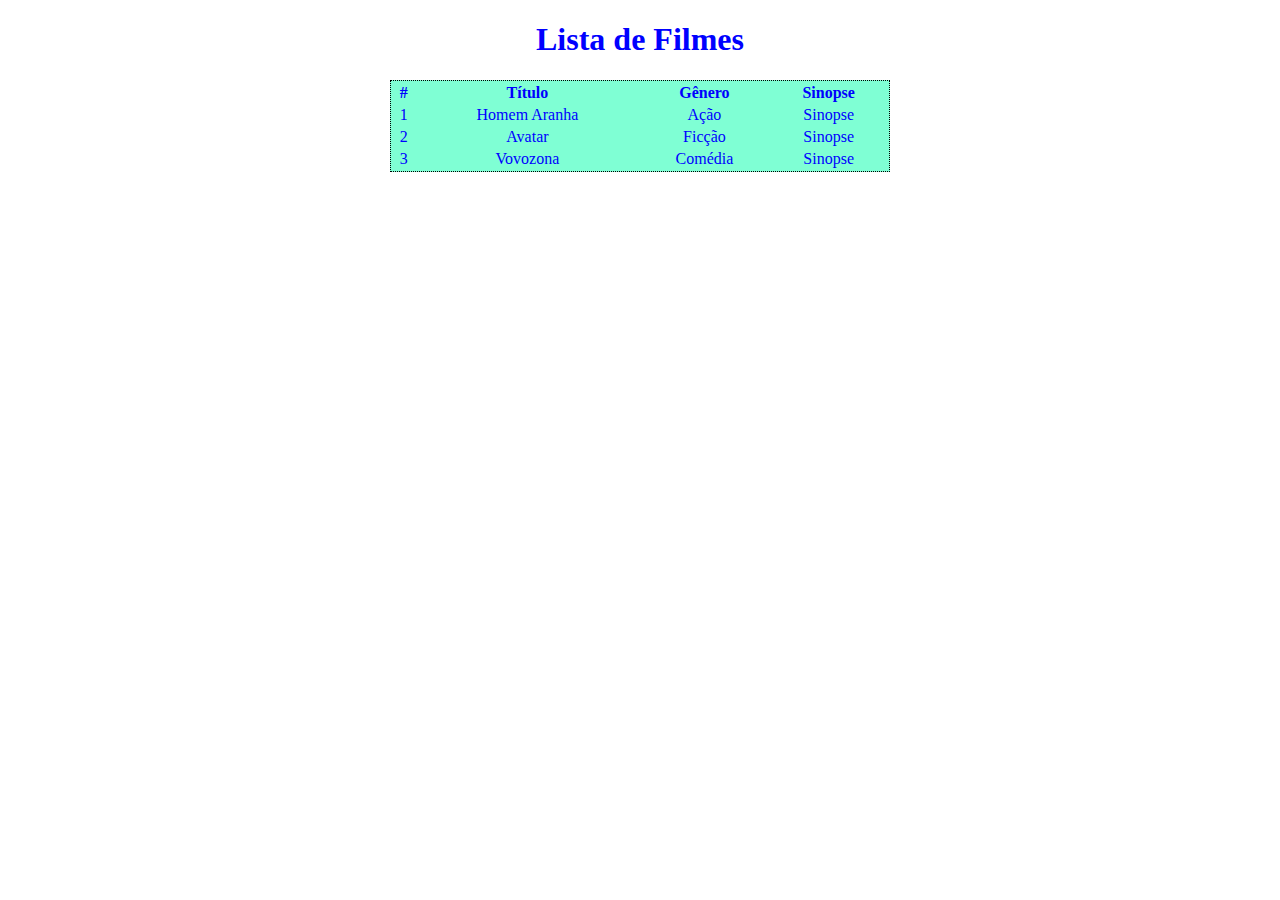
==== listaFilmes.html @ 1d0c4a99 "Commit Inicial" ====
<!DOCTYPE html>
<html lang="en">

<head>
    <meta charset="UTF-8">
    <meta name="viewport" content="width=device-width, initial-scale=1.0">
    <title>Filmes</title>
    <link rel="stylesheet" href="css/style.css">
</head>

<body>
    <h1 class="titulo">Lista de Filmes</h1>

    <table class="tabela titulo"><!--Definição da tabela-->
        <thead><!--Cabeçalho da tabela-->
            <tr><!--Linha do cabeçalho-->
                <th>#</th>
                <th>Título</th>
                <th>Gênero</th>
                <th>Sinopse</th>
            </tr>
        </thead>
        <tbody><!--Corpo da tabela-->
            <tr>
                <td>1</td>
                <td>Homem Aranha</td>
                <td>Ação</td>
                <td>Sinopse</td>
            </tr>
            <tr>
                <td>2</td>
                <td>Avatar</td>
                <td>Ficção</td>
                <td>Sinopse</td>
            </tr>
            <tr>
                <td>3</td>
                <td>Vovozona</td>
                <td>Comédia</td>
                <td>Sinopse</td>
            </tr>
        </tbody>
    </table>

</body>

</html>
---- css/style.css ----
.tabela {
    border: 1px dotted black; 
    width: 500px; 
    margin: auto;
    background-color: aquamarine;
}

.titulo {
    text-align: center;
    color: blue;
}

.componentes {
    margin-bottom: 20px;
}

.componentes label {
    display: block;
    font-weight: bold;
}

.componentes input, select, textarea {
    width: 400px;
}

.componentes button {
    width: 100px;
    height: 30px;
    border: none;
    color: white;
    font-weight: bold;
    border-radius: 10px;
    background-color: #0275d8;
}

.componentes button:hover {
    background-color: #d9534f;
}
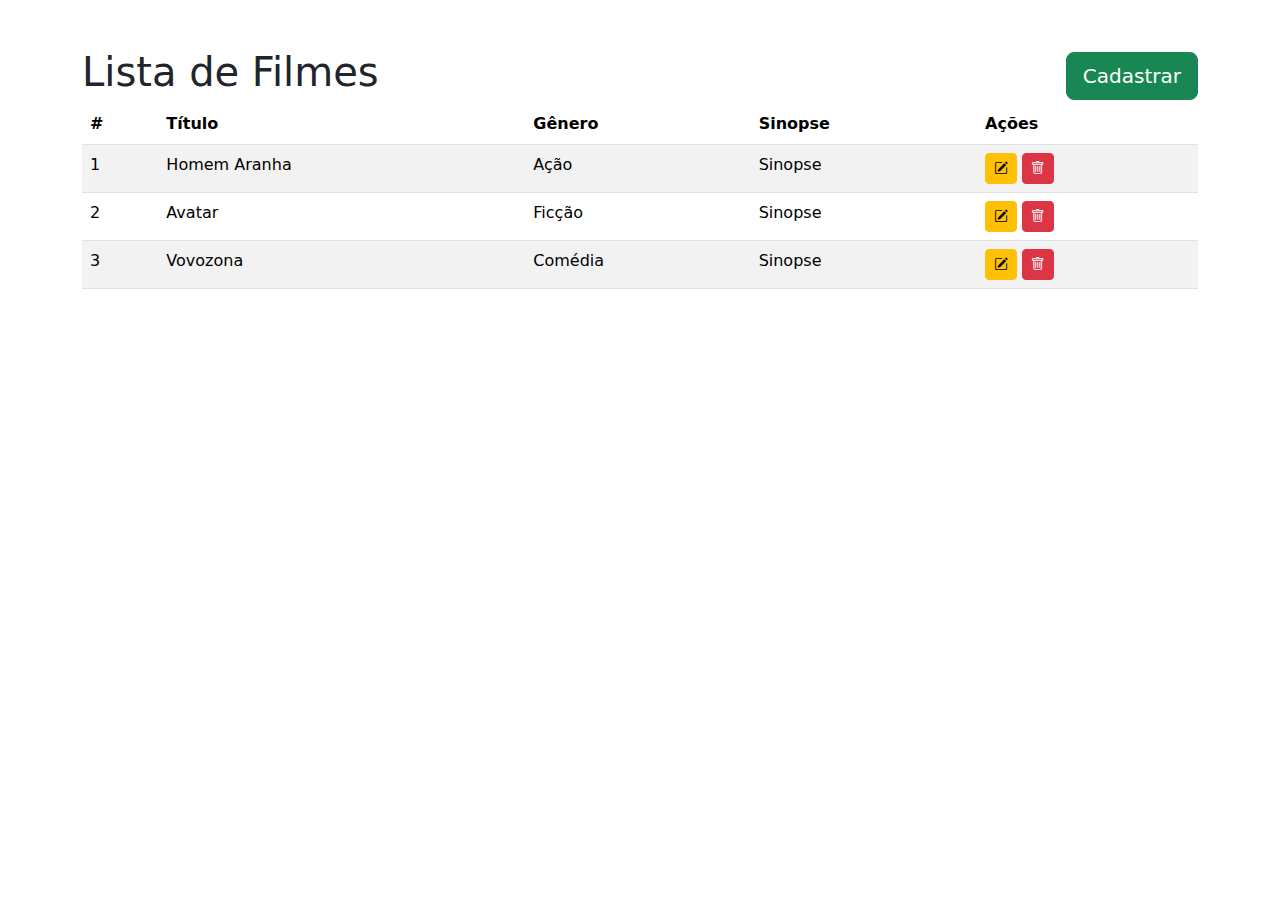
==== commit 0cba3a08: "estilizando a pagina de listaro" ====
--- a/listaFilmes.html
+++ b/listaFilmes.html
@@ -5,42 +5,89 @@
     <meta charset="UTF-8">
     <meta name="viewport" content="width=device-width, initial-scale=1.0">
     <title>Filmes</title>
-    <link rel="stylesheet" href="css/style.css">
+    <link
+      rel="stylesheet"
+      href="https://cdn.jsdelivr.net/npm/bootstrap@5.3.0/dist/css/bootstrap.min.css"
+    />
+    <link rel="stylesheet" href="https://cdn.jsdelivr.net/npm/bootstrap-icons@1.10.5/font/bootstrap-icons.css">
 </head>
 
 <body>
-    <h1 class="titulo">Lista de Filmes</h1>
 
-    <table class="tabela titulo"><!--Definição da tabela-->
-        <thead><!--Cabeçalho da tabela-->
-            <tr><!--Linha do cabeçalho-->
-                <th>#</th>
-                <th>Título</th>
-                <th>Gênero</th>
-                <th>Sinopse</th>
-            </tr>
-        </thead>
-        <tbody><!--Corpo da tabela-->
-            <tr>
-                <td>1</td>
-                <td>Homem Aranha</td>
-                <td>Ação</td>
-                <td>Sinopse</td>
-            </tr>
-            <tr>
-                <td>2</td>
-                <td>Avatar</td>
-                <td>Ficção</td>
-                <td>Sinopse</td>
-            </tr>
-            <tr>
-                <td>3</td>
-                <td>Vovozona</td>
-                <td>Comédia</td>
-                <td>Sinopse</td>
-            </tr>
-        </tbody>
-    </table>
+    <div class="container mt-5">
+        <div class="d-flex justify-content-between align-items-center">
+
+            <h1>Lista de Filmes</h1>
+            <a href="cadastroFilmes.html" class="btn btn-success btn-lg">Cadastrar</a>
+        </div>
+        
+        <table class="table table-striped table-hover"><!--Definição da tabela-->
+            <thead><!--Cabeçalho da tabela-->
+                <tr><!--Linha do cabeçalho-->
+                    <th>#</th>
+                    <th>Título</th>
+                    <th>Gênero</th>
+                    <th>Sinopse</th>
+                    <th>Ações</th>
+                </tr>
+            </thead>
+            <tbody><!--Corpo da tabela-->
+                <tr>
+                    <td>1</td>
+                    <td>Homem Aranha</td>
+                    <td>Ação</td>
+                    <td>Sinopse</td>
+                    <td>
+                        <button class="btn btn-warning btn-sm" title="Editar">
+                            <i class="bi bi-pencil-square"></i>
+                        </button>
+                        
+                        <button class="btn btn-danger btn-sm" title="Remover">
+                            <i class="bi bi-trash"></i>
+                        </button>
+
+                    </td>
+                </tr>
+                <tr>
+                    <td>2</td>
+                    <td>Avatar</td>
+                    <td>Ficção</td>
+                    <td>Sinopse</td>
+                    <td>
+                        <button class="btn btn-warning btn-sm" title="Editar">
+                            <i class="bi bi-pencil-square"></i>
+                        </button>
+                        
+                        <button class="btn btn-danger btn-sm" title="Remover">
+                            <i class="bi bi-trash"></i>
+                        </button>
+
+                    </td>
+                </tr>
+                <tr>
+                    <td>3</td>
+                    <td>Vovozona</td>
+                    <td>Comédia</td>
+                    <td>Sinopse</td>
+                    <td>
+                        <button class="btn btn-warning btn-sm" title="Editar">
+                            <i class="bi bi-pencil-square"></i>
+                        </button>
+                        
+                        <button class="btn btn-danger btn-sm" title="Remover">
+                            <i class="bi bi-trash"></i>
+                        </button>
+
+                    </td>
+                </tr>
+            </tbody>
+        </table>
+
+    
+    </div>
+
+
+    <script src="https://cdn.jsdelivr.net/npm/bootstrap@5.3.0/dist/js/bootstrap.bundle.min.js"></script>
 
 </body>
 
